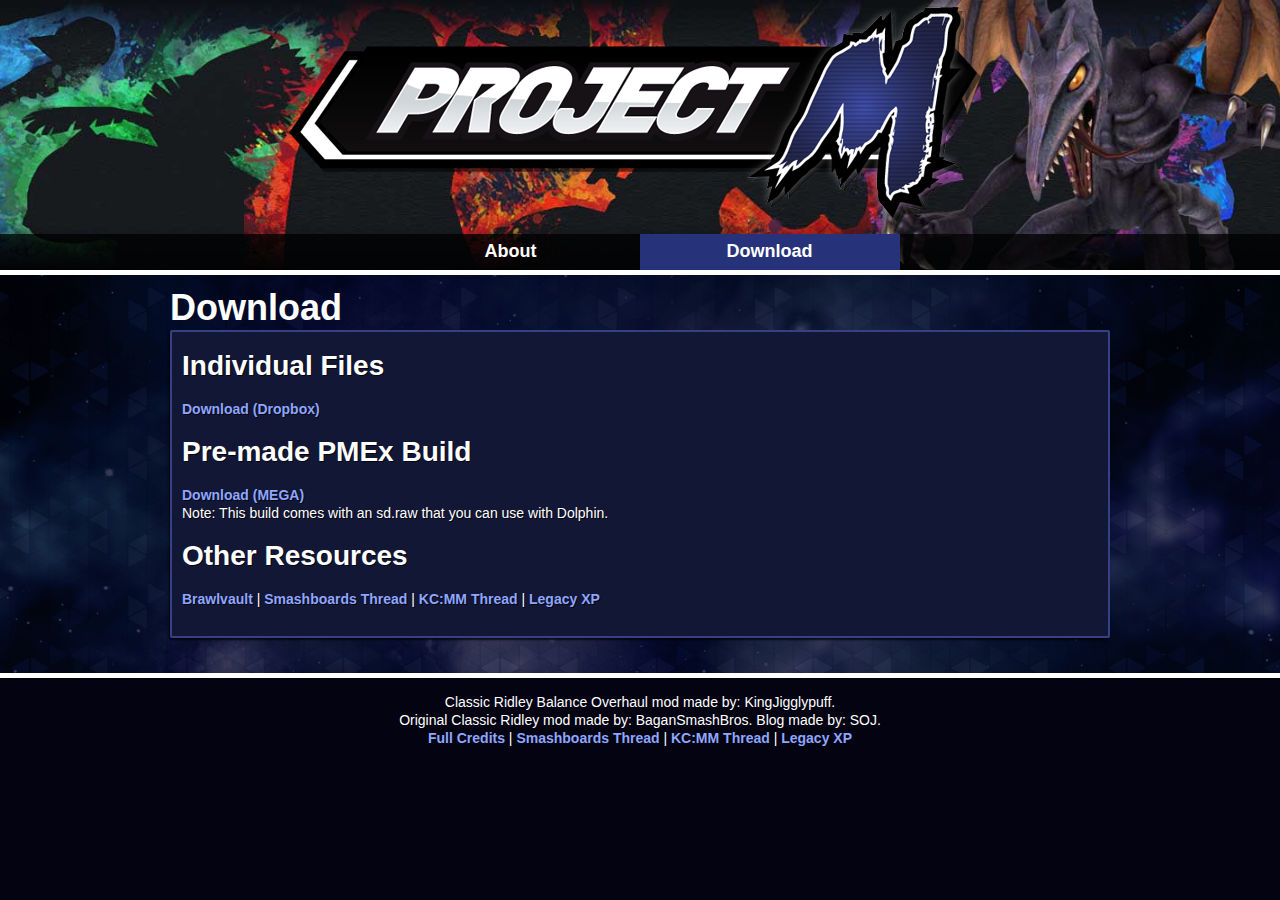
==== download.html @ 781ce334 "second to last update" ====
<!DOCTYPE html>
<html lang="en"><head><meta http-equiv="Content-Type" content="text/html; charset=UTF-8"><script type="text/javascript" async="" src="./Project M - Charizard_files/ga.js.download"></script><script type="text/javascript" async="" src="./Project%20M%20-%20Charizard_files/ga.js.download"></script><script type="text/javascript" async="" src="./Project%20M%20-%20Charizard_files/ga.js.download"></script>
<script type="text/javascript" src="./Project M - Charizard_files/ait-client-rewrite.js.download" charset="utf-8"></script>
<script type="text/javascript" src="./Project M - Charizard_files/wbhack.js.download" charset="utf-8"></script>
<link rel="stylesheet" type="text/css" href="./Project M - Charizard_files/banner-styles.css">
<link rel="stylesheet" type="text/css" href="./Project M - Charizard_files/iconochive.css">

  
  <title>Project M - Ridley</title>
  
  <meta name="description" content="Project M is a community-made mod of Brawl inspired by Super Smash Bros. Melee&#39;s gameplay designed to add rich, technical gameplay to a balanced cast of characters while additionally enhancing the speed of play.">
  <meta name="keywords" content="smash bros, melee, brawl, competitive, fighter">
  <meta name="robots" content="index, follow">

  <link rel="icon" type="image/png" href="https://web.archive.org/web/20151129030124im_/http://projectmgame.com:80/assets/images/fav-icon.png">
  <link href="./Project M - Charizard_files/styles.css" rel="stylesheet" type="text/css">
  <link rel="stylesheet" href="./Project M - Charizard_files/960.css">
  <script src="./Project M - Charizard_files/jquery.js.download"></script>
  <script src="./Project M - Charizard_files/jquery.cycle.lite.js.download"></script>
  <script src="./Project M - Charizard_files/chart.js.download"></script>
  <link href="./Project M - Charizard_files/css" rel="stylesheet" type="text/css">
  </head>

<body>
<style type="text/css">
body {
  margin-top:0 !important;
  padding-top:0 !important;
  /*min-width:800px !important;*/
}
a{ font-weight:700!important; }
</style>

	<header style="background-image:url('new.jpg'); background-size:cover;">
		<div class="logo"><a style="width: 940px;" href="index.html"><img src="./Project M - Charizard_files/logo2.png" alt="Project M"></a></div>
	</header><div class="menu_div">
	<nav class="menu container_12">
	  <ul>
				<li><a href="index.html">About</a></li>
				<li><a class="active" href="download.html">Download</a></li>
			  </ul>
	</nav>

</div>

<div class="versions">
</div>


<script type="text/javascript">
$( "#devVersNum" ).load( "/version.php", function() {
});
</script>
<div class="main" style="background-image:url('bg-galaxy3-6.png'); background-size:cover;">

	<div class="container_12">
	
		
		<article class="content char_page grid_12">
			<h1>Download</h1>
			<section>
				<h1 style="margin-top:10px;">Individual Files</h1>

                <p style="margin-top:20px;"><a href="https://www.dropbox.com/s/r686rlfarnbth3c/Classic%20Ridley%20Balance%20Overhaul.zip?dl=0">Download (Dropbox)</a></p>

                <h1 style="margin-top:20px;">Pre-made PMEx Build</h1>
                <p style="margin-top:20px;"><a href="https://mega.nz/#!MphljKxA!rZp2fJiOTEt7FikYeoR4bSGOKGmZV0IRCHl6qjhT4Eo">Download (MEGA)</a><br>
                Note: This build comes with an sd.raw that you can use with Dolphin.</p>

                <h1 style="margin-top:20px;">Other Resources</h1>
                <p style="margin-top:20px;"><a href="brawlvault.com">Brawlvault</a> | <a href="https://smashboards.com/threads/kingjigglypuffs-project-m-throne-room-11-22-2018-fighting-alloy-team-finally-released.393855/">Smashboards Thread</a> | <a href="http://forums.kc-mm.com/index.php?topic=21724.0">KC:MM Thread</a> | <a href="http://www.smashbroslegacy.com/legacy-xp.html">Legacy XP</a></p>
                <p><br></p>
			</section>
		</article>
						
		<script type="text/javascript">
			$(document).ready(function() {
				$("[id^=slideshow]").cycle({
					fx: 'fade' // choose your transition type, ex: fade, scrollUp, shuffle, etc...
				});
			});
		</script>
		
		<script type="text/javascript">		
	$(document).ready(function(){
		if(localStorage.scrollPos) {
			$("html").scrollTop(localStorage.scrollPos);
			$("body").scrollTop(localStorage.scrollPos);
		}
	
		$(window).unload(function(){
			if(typeof(Storage)!=="undefined") {
				localStorage.scrollPos = $(window).scrollTop();	
			}
		})
	})
</script>		
	</div>

</div>

  <script type="text/javascript">
	$(document).ready(function(){
		$('.collapse').hide();
	});

	$('.change_icon').click(function(e) {
	      $( this ).siblings('.collapse').toggle();
	});

        $('.change_title').click(function(e) {
	      $( this ).siblings('.collapse').toggle();
	});
	</script>
  
  <footer>
    <p>Classic Ridley Balance Overhaul mod made by: KingJigglypuff.</p>
    <p>Original Classic Ridley mod made by: BaganSmashBros. Blog made by: SOJ.</p>
    <p><a href="Credits.txt">Full Credits</a> | <a href="https://smashboards.com/threads/kingjigglypuffs-project-m-throne-room-11-22-2018-fighting-alloy-team-finally-released.393855/">Smashboards Thread</a> | <a href="http://forums.kc-mm.com/index.php?topic=21724.0">KC:MM Thread</a> | <a href="http://www.smashbroslegacy.com/legacy-xp.html">Legacy XP</a></p>
  </footer>
</body></html>
---- Project M - Charizard_files/banner-styles.css ----
@import 'record.css'; /* for SPN1 */

#wm-ipp {
  min-height:65px;
  left:0;
  top:0;
  padding:0;
  margin:0;
  border-radius:0;
  background-color:transparent;
  font-size:11px;
}
#wm-ipp * {
  font-family:Lucida Grande, Helvetica, Arial, sans-serif;
  font-size:12px;
  line-height:1.2;
  letter-spacing:0;
  width:auto;
  height:auto;
  max-width:none;
  max-height:none;
  min-width:0;
  min-height:0;
  outline:none;
  float:none;
  text-align:left;
  border:none;
  color: #000;
  text-indent: 0;
  position: initial;
  background: none;
}
#wm-ipp div {
  display: block;
}
#wm-ipp div, #wm-ipp tr, #wm-ipp td, #wm-ipp a, #wm-ipp form {
  padding:0;
  margin:0;
  border:none;
  border-radius:0;
  background-color:transparent;
  background-image:none;
  z-index:2147483640;
  height:auto;
}
#wm-ipp table {
  border:none;
  border-collapse:collapse;
  margin:0;
  padding:0;
  width:auto;
  font-size:inherit;
}
#wm-ipp form input {
  padding:1px !important;
  height:auto;
  display:inline;
  margin:0;
  color: #000;
  background: none #fff;
  border: 1px solid #666;
}
#wm-ipp form input[type=submit] {
  padding:0 8px !important;
  margin:1px 0 1px 5px !important;
  width:auto !important;
  border: 1px solid #000 !important;
  background: #fff !important;
  color: #000 !important;
}
#wm-ipp a {
  display: inline;
}    
#wm-ipp a:hover{
  text-decoration:underline;
}
#wm-ipp a.wm-btn:hover {
  text-decoration:none;
  color:#ff0 !important;
}
#wm-ipp a.wm-btn:hover span {
  color:#ff0 !important;
}
#wm-ipp #wm-ipp-inside {
  margin: 0 6px;
  border:5px solid #000;
  border-top:none;
  background-color:rgba(255,255,255,0.9);
  -moz-box-shadow:1px 1px 4px #333;
  -webkit-box-shadow:1px 1px 4px #333;
  box-shadow:1px 1px 4px #333;
  border-radius:0 0 8px 8px;
}
/* selectors are intentionally verbose to ensure priority */
#wm-ipp #wm-logo {
  padding:0 10px;
  vertical-align:middle;
  min-width:110px;
  width:15%;
}
#wm-ipp table tr::before, #wm-ipp table tr::after {
  margin: 0;
  height: auto;
}
#wm-ipp table.c {
  vertical-align:top;
  margin-left: 4px;
}
#wm-ipp table.c td {
  border:none !important;
}
#wm-ipp .c td.u {
  padding:3px 0 !important;
  text-align:center;
}
#wm-ipp .c td.n {
  padding:0 0 0 5px !important;
  vertical-align: bottom;
}
#wm-ipp .c td.n a {
  text-decoration:none;
  color:#33f;
  font-weight:bold;
}
#wm-ipp .c td.n td.b {
  padding:0 6px 0 0 !important;
  text-align:right !important;
  overflow:visible;
  white-space:nowrap;
  color:#99a;
  vertical-align:middle;
}
#wm-ipp .c td.n tr.y td.b {
  padding:0 6px 2px 0 !important;
}
#wm-ipp .c td.n td.c {
  background:#000;
  color:#ff0;
  font-weight:bold;
  padding:0 !important;
  text-align:center;
}
#wm-ipp.hi .c td.n td.c {
  color:#ec008c;
}
#wm-ipp .c td.n td.f {
  padding:0 0 0 6px !important;
  text-align:left !important;
  overflow:visible;
  white-space:nowrap;
  color:#99a;
  vertical-align:middle;
}
#wm-ipp .c td.n tr.m td {
  text-transform:uppercase;
  white-space:nowrap;
  padding:2px 0;
}
#wm-ipp .c td.s {
  padding:0 5px 0 0 !important;
  text-align:center;
  vertical-align:bottom;
}
#wm-ipp #wm-nav-captures {
  white-space: nowrap;
}
#wm-ipp .c td.s a.t {
  color:#33f;
  font-weight:bold;
  line-height: 1.8;
}
#wm-ipp .c td.s div.r {
  color: #666;
  font-size:9px;
  white-space:nowrap;
}
#wm-ipp .c td.k {
  vertical-align:bottom;
  padding-bottom:2px;
}
#wm-ipp .c td.s {
  padding:0 5px 2px 0 !important;
}
#wm-ipp td#displayMonthEl {
  padding: 2px 0 !important;
}
#wm-ipp td#displayYearEl {
  padding: 0 0 2px 0 !important;
}

div#wm-ipp-sparkline {
  position:relative;/* for positioning markers */
  white-space:nowrap;
  background-color:#fff;
  cursor:pointer;
  line-height:0.9;
}
#sparklineImgId, #wm-sparkline-canvas {
  position:relative;
  z-index:9012;
  max-width:none;
}
#wm-ipp-sparkline div.yt {
  position:absolute;
  z-index:9010 !important;
  background-color:#ff0 !important;
}
#wm-ipp-sparkline div.mt {
  position:absolute;
  z-index:9013 !important;
  background-color:#ec008c !important;
}  
#wm-ipp .r {
  position:relative;
}
#wm-ipp .r a {
  color:#33f;
  border:none;
  position:relative;
  background-color:transparent;
  background-repeat:no-repeat !important;
  background-position:100% 100% !important;
  text-decoration: none;
}
#wm-ipp #wm-capinfo .c-logo {
  display:block;
  float:left;
  margin-right:3px;
  width:90px;
  min-height:90px;
  max-height: 290px;
  border-radius:45px;
  overflow:hidden;
  background-position:50%;
  background-size:auto 90px;
  box-shadow: 0 0 2px 2px rgba(208,208,208,128) inset;
}
#wm-ipp #wm-capinfo .c-logo span {
  display:inline-block;
}
#wm-ipp #wm-capinfo .c-logo img {
  height:90px;
  position:relative;
  left:-50%;
}
#wm-ipp #wm-capinfo .wm-title {
  font-size:130%;
}
#wm-ipp #wm-capinfo a.wm-selector {
  display:inline-block;
  color: #aaa;
  text-decoration:none !important;
  padding: 2px 8px;
}
#wm-ipp #wm-capinfo a.wm-selector.selected {
  background-color:#666;
}
#wm-ipp #wm-capinfo a.wm-selector:hover {
  color: #fff;
}
#wm-ipp #wm-expand {
  right: 1px;
  bottom: -1px;
  color: #ffffff;
  background-color: #666 !important;
  padding:0 5px 0 3px !important;
  border-radius: 3px 3px 0 0 !important;
}
#wm-ipp #wm-expand span {
  color: #ffffff;
}
#wm-ipp #wm-expand #wm-expand-icon {
  display: inline-block;
  transition: transform 0.5s;
  transform-origin: 50% 45%;
}
#wm-ipp #wm-expand.wm-open #wm-expand-icon {
  transform: rotate(180deg);
}
#wm-ipp #wmtb {
  text-align:right;
}
#wm-ipp #wmtb #wmtbURL {
  width: calc(100% - 45px);
}
#wm-ipp #wm-graph-anchor {
  border-right:1px solid #ccc;
}
/* time coherence */
html.wb-highlight {
  box-shadow: inset 0 0 0 3px #a50e3a !important;
}    
.wb-highlight {
  outline: 3px solid #a50e3a !important;
}

@media (min-width:946px) {
#wm-ipp #wm-graph-anchor {
  display:block !important;
}
}
@media (max-width:945px) {
#wm-ipp #wm-graph-anchor {
  display:none !important;
}
#wm-ipp table.c {
  width: 85%;
  width: calc(100% - 131px);
}
}
@media (max-width:1096px) {
#wm-logo {
  display:none !important;
}
}

#wm-btns>#wm-save-snapshot-open {
  margin-right: 7px;
  top: -6px;
}

#wm-btns>#wm-sign-in {
  box-sizing: content-box;
  display: none;
  margin-right: 7px;
  top: -8px;

  /*
  round border around sign in button
  */
  border: 2px #000 solid;
  border-radius: 14px;
  padding-right: 2px;
  padding-bottom: 2px;
  width: 11px;
  height: 11px;
}

#wm-btns>#wm-sign-in>.iconochive-person {
  font-size: 12.5px;
}

#wm-save-snapshot-open > .iconochive-web {
  color:#000;
  font-size:160%;
}

#wm-btns>#wm-save-snapshot-in-progress {
  display: none;
  font-size:160%;
  opacity: 0.5;
  position: relative;
  margin-right: 7px;
  top: -5px;
}

#wm-btns>#wm-save-snapshot-success {
  display: none;
  color: green;
  position: relative;
  top: -7px;
}

#wm-btns>#wm-save-snapshot-fail {
  display: none;
  color: red;
  position: relative;
  top: -7px;
}
---- Project M - Charizard_files/iconochive.css ----
@font-face{font-family:'Iconochive-Regular';src:url('https://archive.org/includes/fonts/Iconochive-Regular.eot?-ccsheb');src:url('https://archive.org/includes/fonts/Iconochive-Regular.eot?#iefix-ccsheb') format('embedded-opentype'),url('https://archive.org/includes/fonts/Iconochive-Regular.woff?-ccsheb') format('woff'),url('https://archive.org/includes/fonts/Iconochive-Regular.ttf?-ccsheb') format('truetype'),url('https://archive.org/includes/fonts/Iconochive-Regular.svg?-ccsheb#Iconochive-Regular') format('svg');font-weight:normal;font-style:normal}
[class^="iconochive-"],[class*=" iconochive-"]{font-family:'Iconochive-Regular'!important;speak:none;font-style:normal;font-weight:normal;font-variant:normal;text-transform:none;line-height:1;-webkit-font-smoothing:antialiased;-moz-osx-font-smoothing:grayscale}
.iconochive-Uplevel:before{content:"\21b5"}
.iconochive-exit:before{content:"\1f6a3"}
.iconochive-beta:before{content:"\3b2"}
.iconochive-logo:before{content:"\1f3db"}
.iconochive-audio:before{content:"\1f568"}
.iconochive-movies:before{content:"\1f39e"}
.iconochive-software:before{content:"\1f4be"}
.iconochive-texts:before{content:"\1f56e"}
.iconochive-etree:before{content:"\1f3a4"}
.iconochive-image:before{content:"\1f5bc"}
.iconochive-web:before{content:"\1f5d4"}
.iconochive-collection:before{content:"\2211"}
.iconochive-folder:before{content:"\1f4c2"}
.iconochive-data:before{content:"\1f5c3"}
.iconochive-tv:before{content:"\1f4fa"}
.iconochive-article:before{content:"\1f5cf"}
.iconochive-question:before{content:"\2370"}
.iconochive-question-dark:before{content:"\3f"}
.iconochive-info:before{content:"\69"}
.iconochive-info-small:before{content:"\24d8"}
.iconochive-comment:before{content:"\1f5e9"}
.iconochive-comments:before{content:"\1f5ea"}
.iconochive-person:before{content:"\1f464"}
.iconochive-people:before{content:"\1f465"}
.iconochive-eye:before{content:"\1f441"}
.iconochive-rss:before{content:"\221e"}
.iconochive-time:before{content:"\1f551"}
.iconochive-quote:before{content:"\275d"}
.iconochive-disc:before{content:"\1f4bf"}
.iconochive-tv-commercial:before{content:"\1f4b0"}
.iconochive-search:before{content:"\1f50d"}
.iconochive-search-star:before{content:"\273d"}
.iconochive-tiles:before{content:"\229e"}
.iconochive-list:before{content:"\21f6"}
.iconochive-list-bulleted:before{content:"\2317"}
.iconochive-latest:before{content:"\2208"}
.iconochive-left:before{content:"\2c2"}
.iconochive-right:before{content:"\2c3"}
.iconochive-left-solid:before{content:"\25c2"}
.iconochive-right-solid:before{content:"\25b8"}
.iconochive-up-solid:before{content:"\25b4"}
.iconochive-down-solid:before{content:"\25be"}
.iconochive-dot:before{content:"\23e4"}
.iconochive-dots:before{content:"\25a6"}
.iconochive-columns:before{content:"\25af"}
.iconochive-sort:before{content:"\21d5"}
.iconochive-atoz:before{content:"\1f524"}
.iconochive-ztoa:before{content:"\1f525"}
.iconochive-upload:before{content:"\1f4e4"}
.iconochive-download:before{content:"\1f4e5"}
.iconochive-favorite:before{content:"\2605"}
.iconochive-heart:before{content:"\2665"}
.iconochive-play:before{content:"\25b6"}
.iconochive-play-framed:before{content:"\1f3ac"}
.iconochive-fullscreen:before{content:"\26f6"}
.iconochive-mute:before{content:"\1f507"}
.iconochive-unmute:before{content:"\1f50a"}
.iconochive-share:before{content:"\1f381"}
.iconochive-edit:before{content:"\270e"}
.iconochive-reedit:before{content:"\2710"}
.iconochive-gear:before{content:"\2699"}
.iconochive-remove-circle:before{content:"\274e"}
.iconochive-plus-circle:before{content:"\1f5d6"}
.iconochive-minus-circle:before{content:"\1f5d5"}
.iconochive-x:before{content:"\1f5d9"}
.iconochive-fork:before{content:"\22d4"}
.iconochive-trash:before{content:"\1f5d1"}
.iconochive-warning:before{content:"\26a0"}
.iconochive-flash:before{content:"\1f5f2"}
.iconochive-world:before{content:"\1f5fa"}
.iconochive-lock:before{content:"\1f512"}
.iconochive-unlock:before{content:"\1f513"}
.iconochive-twitter:before{content:"\1f426"}
.iconochive-facebook:before{content:"\66"}
.iconochive-googleplus:before{content:"\67"}
.iconochive-reddit:before{content:"\1f47d"}
.iconochive-tumblr:before{content:"\54"}
.iconochive-pinterest:before{content:"\1d4df"}
.iconochive-popcorn:before{content:"\1f4a5"}
.iconochive-email:before{content:"\1f4e7"}
.iconochive-embed:before{content:"\1f517"}
.iconochive-gamepad:before{content:"\1f579"}
.iconochive-Zoom_In:before{content:"\2b"}
.iconochive-Zoom_Out:before{content:"\2d"}
.iconochive-RSS:before{content:"\1f4e8"}
.iconochive-Light_Bulb:before{content:"\1f4a1"}
.iconochive-Add:before{content:"\2295"}
.iconochive-Tab_Activity:before{content:"\2318"}
.iconochive-Forward:before{content:"\23e9"}
.iconochive-Backward:before{content:"\23ea"}
.iconochive-No_Audio:before{content:"\1f508"}
.iconochive-Pause:before{content:"\23f8"}
.iconochive-No_Favorite:before{content:"\2606"}
.iconochive-Unike:before{content:"\2661"}
.iconochive-Song:before{content:"\266b"}
.iconochive-No_Flag:before{content:"\2690"}
.iconochive-Flag:before{content:"\2691"}
.iconochive-Done:before{content:"\2713"}
.iconochive-Check:before{content:"\2714"}
.iconochive-Refresh:before{content:"\27f3"}
.iconochive-Headphones:before{content:"\1f3a7"}
.iconochive-Chart:before{content:"\1f4c8"}
.iconochive-Bookmark:before{content:"\1f4d1"}
.iconochive-Documents:before{content:"\1f4da"}
.iconochive-Newspaper:before{content:"\1f4f0"}
.iconochive-Podcast:before{content:"\1f4f6"}
.iconochive-Radio:before{content:"\1f4fb"}
.iconochive-Cassette:before{content:"\1f4fc"}
.iconochive-Shuffle:before{content:"\1f500"}
.iconochive-Loop:before{content:"\1f501"}
.iconochive-Low_Audio:before{content:"\1f509"}
.iconochive-First:before{content:"\1f396"}
.iconochive-Invisible:before{content:"\1f576"}
.iconochive-Computer:before{content:"\1f5b3"}
---- Project M - Charizard_files/styles.css ----
n/* Style reset */
/* http://meyerweb.com/eric/tools/css/reset/ 
   v2.0 | 20110126
   License: none (public domain)
*/

html, body, div, span, applet, object, iframe,
h1, h2, h3, h4, h5, h6, p, blockquote, pre,
a, abbr, acronym, address, big, cite, code,
del, dfn, em, img, ins, kbd, q, s, samp,
small, strike, strong, sub, sup, tt, var,
b, u, i, center,
dl, dt, dd, ol, ul, li,
fieldset, form, label, legend,
table, caption, tbody, tfoot, thead, tr, th, td,
article, aside, canvas, details, embed, 
figure, figcaption, footer, header, hgroup, 
menu, nav, output, ruby, section, summary,
time, mark, audio, video {
	margin: 0;
	padding: 0;
	border: 0;
	font-size: 100%;
	font: inherit;
	vertical-align: baseline;
}
/* HTML5 display-role reset for older browsers */
article, aside, details, figcaption, figure, 
footer, header, hgroup, menu, nav, section {
	display: block;
}
body {
	line-height: 1;
}
ol, ul {
	list-style: none;
}
blockquote, q {
	quotes: none;
}
blockquote:before, blockquote:after,
q:before, q:after {
	content: '';
	content: none;
}
table {
	border-collapse: collapse;
	border-spacing: 0;
}

strong, b {
	font-weight: bold;
}

em {
	font-style: italic;
}

/* End of style reset */

html {
  text-rendering: optimizeLegibility;
  -webkit-font-smoothing: antialiased;
}
body {
  font-family: Helvetica, Arial, sans-serif;
  font-size: 14px;
  line-height: 18px;
  background: #030312;
  color: #fff;
  margin: 0px;
}

a {
  color: #8fa6ff;
  text-decoration: none;
}

a,
a:hover,
a:active,
a:visited {
  outline: 0px;
}

a:hover {
  color: #bfcbfa;
}

img {
  outline: 0;
  border: 0;
}

clear {
	display: block;
	height: 10px;
	clear: both;
}

hr {
	border-color: #364086;
}

/* Header Block */

.debug { position: absolute; }

header {
	height: 270px;
	width: 100%;
	border-bottom: 5px solid white;
	background: url('/web/20151120034058im_/http://projectmgame.com/assets/images/headers/new.jpg') top center no-repeat;
}

.logo {
	position: absolute;
	width: 100%;
	text-align: center;
}

.logo a {
	margin: 0px auto; 
	width: 750px; 
	height: 260px;
	display: block;
}

.logo img { height: 100%; }

/* End Header Styles */


/* Navigation Menu */

.menu_div {
	background: rgba(0, 0, 0, .75);
	position: absolute;
	top: 234px;
	width: 100%;
}

nav.menu {
	font-size: 18px;
	text-align: center;
}

nav.menu li {
	margin: 0px -3px;
	display: inline-block;
	width: 260px;
}

nav.menu li a {
	font-family: 'Source Sans Pro', sans-serif;
	padding-top: 8px;
	height: 28px;
	display: block;
	width: 100%;
	color: white;
	-moz-transition: all .15s;
    -webkit-transition: all .15s;
    -o-transition: all .15s;
    transition: all .15s;
}

nav.menu li a.active {
	background: #263279;
}

nav.menu li a:hover {
	background: #39468a;
}

.versions { 
	position: relative;
	margin-top: 12px;
	font-size: 10px;
	font-family: Helvetica, Arial, sans-serif;
	width: 960px;
	margin: 0px auto;
}
.publicVersion { position: absolute; left: 0px; text-align: left; top: -60px; }
.devVersion { position: absolute; right: 0px; text-align: right; top: -60px; }
#devVersNum { display: inline-block; }

/* End Navigation Styles */

/* Content area */

.main {
	padding: 15px 0px;
	background: #17142d url('/web/20151120034058im_/http://projectmgame.com/assets/images/bg-galaxy3-6.png') no-repeat top center;
	background-size: cover;
	background-attachment: fixed;
	border-bottom: 5px solid white;
}

.breadcrumbs li {
	display: inline-block; 
	list-style-type: none;
}

#sidebar {
	float: right;
}

#sidebar h1 {
	text-align: center;
	font-size: 30px;
}

.partners a {
	width: 280px;
	height: 48px;
	display: block;
	margin-bottom: 5px;
	background: url('/web/20151120034058im_/http://projectmgame.com/assets/images/Partners.png');
}

.partners a.tourneylocator { background-position: 0px 0px; }

.partners a:hover { background-position-x: -280px; }

.external a {
	width: 280px;
	height: 48px;
	display: block;
	margin-bottom: 5px;
	background: url('/web/20151120034058im_/http://projectmgame.com/assets/images/External Links.png');
}

.external a.facebook { background-position: 0px 0px; }
.external a.forums { background-position: -280px 0px; }
.external a.irc { background-position: -560px 0px; }
.external a.subreddit { background-position: -840px 0px; }
.external a.youtube { background-position: -1120px 0px; }

.external a:hover { background-position-y: -48px; }

.external a:last-child { margin-bottom: 0px; }

.content .numberlist {
	list-style-type: decimal;
	margin-left: 20px;
}

.content .bulletlist {
	list-style-type: disc;
	margin-left: 20px;
}

.content {
	margin-bottom: 10px;
}

.content h1 {
	font-family: 'Source Sans Pro', sans-serif;
	font-size: 36px;
	color: white;
	font-weight: bold;
	margin-bottom: 4px;
	line-height: 1em;
}

.content section h1 {
	margin: 12px 0px;
	font-size: 28px;
}

.content img { max-width: 590px; }
.content img.inline { display: inline-block; }
.content img.grid { width: 295px; }

.content section {
	background: #131736;
	border: 2px solid #364086;
	margin-bottom: 10px;
	padding: 10px;
	-webkit-box-shadow: -1px 2px 2px rgba(0, 0, 0, 0.75);
	-moz-box-shadow:    -1px 2px 2px rgba(0, 0, 0, 0.75);
	box-shadow:         -1px 2px 2px rgba(0, 0, 0, 0.75);
	text-shadow:         1px 1px 0px rgba(0, 0, 0, 0.75);
	-webkit-border-radius: 2px;
	-moz-border-radius: 2px;
	border-radius: 2px;
}

.download_box {
	padding: 6px 0px;
	border: 1px solid white;
	width: 594px;
}

.download_box div { font-size: 16px; display: inline-block; }
.download_box > div { width: 576px; padding: 2px 10px; }
.download_box > div > div { float: right; }

.char_page section h1 {
	margin: 0px 0px 12px;
}

.char_list {	text-align: center; }
.char_list > section > img { margin: 0px 2px; }

.char_list a {
	margin: 0px 2px;
	display: inline-block;
	position: relative;
	width: 80px;
	height: 56px;
	border: 1px solid transparent;
	-moz-transition: border .15s;
    -webkit-transition: border .15s;
    -o-transition: border .15s;
    transition: border .15s;
}

.char_list a:hover { border: 1px solid white; }

.char_list a, .char_list img { 
	width: 80px;
	-webkit-border-radius: 4px;
	-moz-border-radius: 4px;
	border-radius: 4px;
}

#sidebar.char_list a, #sidebar.char_list img { width: 58px; height: 40px; }

.char_img, .char_slides {
	width: 320px;
	height: 240px;
	float: right;
	border: 3px solid #364086;
	margin-left: 10px;
	position: relative;
	-webkit-border-radius: 10px;
	-moz-border-radius: 10px;
	border-radius: 10px;
}

.char_slides img {
	position: absolute; 
	top: 0px; 
	width: 320px;
	-webkit-border-radius: 10px;
	-moz-border-radius: 10px;
	border-radius: 10px;
}

.main .stage_list { display: none; }

#stages.stage_list { display: block; }

.stage_page h1 { text-align: center; }
.stage_page section h1 { margin: 0px 0px 12px; }
.stage_page section { min-height: 186px; }

.stage_list { text-align: center; }
.stage_list > section > img { margin: 0px 2px; }
.stage_list section { vertical-align: top; }

.stage_list a {
	margin: 2px;
	display: inline-block;
	position: relative;
	width: 90px;
	height: 60px;
	overflow: hidden;
	border: 1px solid transparent;
	-moz-transition: border .15s;
    -webkit-transition: border .15s;
    -o-transition: border .15s;
    transition: border .15s;
}

.stage_list img { width: 90px; margin-top: -15px; }

.stage_list a:hover { border: 1px solid white; }

.stage_list a, .stage_list img { 
	-webkit-border-radius: 4px;
	-moz-border-radius: 4px;
	border-radius: 4px;
	vertical-align: top;
}

.stage_img {
	width: 176px;
	height: 176px;
	float: right;
	border: 3px solid #364086;
	margin-left: 10px;
	position: relative;
	-webkit-border-radius: 10px;
	-moz-border-radius: 10px;
	border-radius: 10px;
}

.social_links {
	position: absolute;
	right: 0px;
	top: -6px;
	text-align: center;
}

.social {
	padding: 2px 4px 0px;
	margin: 2px;
	display: inline-block;
	width: 70px;
	height: 20px;
	font-weight: bold;
	font-size: 14px;
	text-align: center;
	color: white;
	-webkit-border-radius: 4px;
	-moz-border-radius: 4px;
	border-radius: 4px;
	opacity: .6;
	-moz-transition: all .15s;
    -webkit-transition: all .15s;
    -o-transition: all .15s;
    transition: all .15s;
}

.content section .info_block { 
	font-size: 12px;
	position: relative;
}

.social:hover { color: white; opacity: 1; }

.social.facebook { background: #425f9c; }
.social.facebook:hover { background: #6987c6; }

.social.twitter { background: #01b7ee; }
.social.twitter:hover { background: #60d3f6; }
.social.twitter i { margin-right: 5px; }

.social.reddit { background: #8fb5db; }
.social.reddit:hover { background: #acc9e6; }
.social.reddit i { margin-right: 5px; }

.changelog {
	min-height: 29px;
	width: 577px;
	padding: 5px 8px 2px;
	margin: 4px 0px;
	border: 1px solid #2e3964;
	position: relative;
}

.change_icon {
	display: inline-block;
    margin-top: 0px;
    padding: 2px 8px;
    position: relative;
    z-index: 2;
	cursor: pointer;
}

.change_title {
	position: absolute;
    display: block;
    height: 46px;
    left: 0px;
    top: 0px;
    line-height: 42px;
    width: 100%;
    box-sizing: border-box;
    padding-left: 58px;
	cursor: pointer;
}

.change_highlight {
	background-color: #00457A;
    padding: 0px 5px 1px;
    -webkit-border-radius: 5px;
	-moz-border-radius: 5px;
	border-radius: 5px;
	display: inline-block;
}

.changelog:hover .change_icon, .changelog:hover .change_title {
	background: #192246;
}

.changelog:hover .collapse:after {
	content: "X";
	display: block;
	position: absolute;
	top: 10px;
	right: 10px;
	width: 10px;
	height: 10px;
	-webkit-border-radius: 4px;
	-moz-border-radius: 4px;
	border-radius: 4px;
	background: #2e3964;
	color: #ccddee;
	padding: 6px;
	line-height: 10px;
	cursor: pointer;
}

.content .changelog h1 {
	margin: 0px;
	font-size: 16px;
	padding: 5px;
	display: block;
	background: #5d6ca6;
	border-bottom: 1px solid #2e3964;
}

.changelog .collapse {
	padding: 2px 5px;
}

/* End content styles */

/* Character Page styles */

.simple {
	display: block;
}

.fulltext {
	display: none;
}

.viewSwitch {
	position: absolute;
	top: 16px;
	right: 10px;
	font-weight: bold;
	padding: 2px 15px;
	background: #131736;
	border: 2px solid #364086;
	-webkit-border-top-left-radius: 4px;
	-webkit-border-top-right-radius: 4px;
	-moz-border-radius-topleft: 4px;
	-moz-border-radius-topright: 4px;
	border-top-left-radius: 4px;
	border-top-right-radius: 4px;
}

.charSide {
	float: right;
}

.charPreview {
	width: 300px;
	text-align: center;
	position: relative;
}

.charPreview:hover .charTooltip {
	top: 210px;
	opacity: 1;
}

.charTooltip {
	background: rgba(0,0,0,.5);
	-webkit-border-radius: 4px;
	-moz-border-radius: 4px;
	padding: 4px 8px;
	border-radius: 4px;
	width: 250px;
	margin: 0px auto;
	font-size: 12px;
	position: absolute;
	left: 25px;
	top: 200px;
	opacity: 0;
	transition: all .25s;
}

.moveset {
	float: left;
	margin-bottom: 10px;
	width: 610px;
}

.charBox {
	width: 300px;
	float: left;
	margin-top: 10px;
	position: relative;
	text-align: center;
}

.moveset .charBox:first-child {
	margin-right: 10px;
}

.src64, .srcMelee, .srcBrawl, .srcPM {
	margin: 2px 7px;
	font-weight: bold;
}

.src64 { color: #ffff00; }
.srcMelee { color: #3494e5; }
.srcBrawl { color: #e41a18; }
.srcPM { color: #5a55c6; }

#statChart {
	margin-top: -50px;
}

.charBox .charSlides, .charBox .charIMG {
	width: 300px;
	height: 225px;
}

.charSlides img, .charIMG img {
	position: absolute;
	left: 0px;
	top: 0px; 
	width: 300px;
	-webkit-border-radius: 4px;
	-moz-border-radius: 4px;
	border-radius: 4px;
}

.charBox .moveTitle {
	font-weight: bold;
	font-size: 26px;
	text-align: center;
	padding: 15px 0px 7px;
	background: -moz-linear-gradient(top, rgba(0,0,0,0) 0%, rgba(0,0,0,0.65) 100%);
	background: -webkit-gradient(linear, left top, left bottom, color-stop(0%,rgba(0,0,0,0)), color-stop(100%,rgba(0,0,0,0.65)));
	background: -webkit-linear-gradient(top, rgba(0,0,0,0) 0%,rgba(0,0,0,0.65) 100%);
	background: -o-linear-gradient(top, rgba(0,0,0,0) 0%,rgba(0,0,0,0.65) 100%);
	background: -ms-linear-gradient(top, rgba(0,0,0,0) 0%,rgba(0,0,0,0.65) 100%);
	background: linear-gradient(to bottom, rgba(0,0,0,0) 0%,rgba(0,0,0,0.65) 100%);
	filter: progid:DXImageTransform.Microsoft.gradient( startColorstr='#00000000', endColorstr='#a6000000',GradientType=0 );
	position: absolute;
	width: 100%;
	top: 185px;
	z-index: 5;
	-webkit-border-bottom-right-radius: 4px;
	-webkit-border-bottom-left-radius: 4px;
	-moz-border-radius-bottomright: 4px;
	-moz-border-radius-bottomleft: 4px;
	border-bottom-right-radius: 4px;
	border-bottom-left-radius: 4px;
	margin-bottom: 4px;
}

/* End character page styles */

/* Splash page */

.main.splash {
	margin-top: 100px;
	border-top: 5px solid white;
	text-align: center;
}

/* End splash */

/* Stream page styles */

.streampage h1, .streampage section { text-align: center; }
.streamblock a { color: white; }

.streamblock {
	display: inline-block;
	width: 295px;
	margin: 5px;
	position: relative;
	cursor: pointer;
}

.streamblock:hover .streamtitle { opacity: 1; top: 4px; }
.streamblock:hover .streamthumb { opacity: .75; }
.streamblock:hover .streamname { background: none; height: 48px; padding-top: 24px; top: 57px; }

.streamblock img {
	width: 100%;
}

.streamtitle {
	position: absolute;
	width: 100%;
	text-align: center;
	top: 1px;
	padding: 0px 5px;
	box-sizing: border-box;
	word-break: break-all;
	opacity: 0;
	transition: all .2s;
	-webkit-transition: all .2s;
	-moz-transition: all .2s;
	z-index: 1;
}

.streamviewers {
	position: absolute;
	bottom: 5px;
	right: 5px;
	text-shadow: 0px 1px 2px black;
	font-weight: bold;
	font-size: 16px;
	z-index: 1;
}

.streamname {
	position: absolute;
	width: 295px;
	text-align: center;
	font-size: 24px;
	top: 75px;
	text-shadow: 0px 1px 2px black;
	background: rgba(0,0,0,.75);
	height: 24px;
	padding-top: 6px;
	transition: all .2s;
	-webkit-transition: all .2s;
	-moz-transition: all .2s;
	z-index: 1;
}

.streamthumb {
	position: absolute;
	width: 100%;
	height: 100%;
	background: black;
	opacity: 0;
	transition: opacity .2s;
	-webkit-transition: opacity .2s;
	-moz-transition: opacity .2s;
	z-index: 0;
}

/* End stream page */

/* Announcement page styles */

.announce .menu_div {
	z-index: 1;
	top: 10px;
	overflow: hidden;
}

.announce .wrapper {
	padding-top: 125px;
	height: 375px;
}

.announce .main {
	z-index: 0;
	height: 500px;
	padding: 0px;
}

.announce article {
	margin-top: 150px;
	position: relative;
}

.silhouette {
	bottom: 20px;
	left: 0px;
	position: absolute;
}

/* End announcement styles */

/* Footer styles */

footer {
	padding-top: 15px;
	height: 50px;
	text-align: center;
}

/* End Footer */

/* Icomoon fonts */

@font-face {
	font-family: 'icomoon';
	src:url('/web/20151120034058im_/http://projectmgame.com/assets/styles/fonts/icomoon.eot');
	src:url('/web/20151120034058im_/http://projectmgame.com/assets/styles/fonts/icomoon.eot#iefix') format('embedded-opentype'),
		url('/web/20151120034058im_/http://projectmgame.com/assets/styles/fonts/icomoon.woff') format('woff'),
		url('/web/20151120034058im_/http://projectmgame.com/assets/styles/fonts/icomoon.ttf') format('truetype'),
		url('/web/20151120034058im_/http://projectmgame.com/assets/styles/fonts/icomoon.svg#icomoon') format('svg');
	font-weight: normal;
	font-style: normal;
}

/* Use the following CSS code if you want to use data attributes for inserting your icons */
[data-icon]:before {
	font-family: 'icomoon';
	content: attr(data-icon);
	speak: none;
	font-weight: normal;
	font-variant: normal;
	text-transform: none;
	line-height: 1;
	-webkit-font-smoothing: antialiased;
}

/* Use the following CSS code if you want to have a class per icon */
/*
Instead of a list of all class selectors,
you can use the generic selector below, but it's slower:
[class*="icon-"] {
*/
.icon-facebook, .icon-twitter, .icon-reddit {
	font-family: 'icomoon';
	speak: none;
	font-style: normal;
	font-weight: normal;
	font-variant: normal;
	text-transform: none;
	line-height: 1;
	-webkit-font-smoothing: antialiased;
}
.icon-facebook:before {
	content: "\e000";
}
.icon-twitter:before {
	content: "\e001";
}
.icon-reddit:before {
	content: "\e002";
}

/* End Icomoon */
/*
     FILE ARCHIVED ON 03:40:58 Nov 20, 2015 AND RETRIEVED FROM THE
     INTERNET ARCHIVE ON 00:27:47 Jan 03, 2019.
     JAVASCRIPT APPENDED BY WAYBACK MACHINE, COPYRIGHT INTERNET ARCHIVE.

     ALL OTHER CONTENT MAY ALSO BE PROTECTED BY COPYRIGHT (17 U.S.C.
     SECTION 108(a)(3)).
*/
/*
playback timings (ms):
  LoadShardBlock: 35.82 (3)
  esindex: 0.006
  captures_list: 72.053
  CDXLines.iter: 10.621 (3)
  PetaboxLoader3.datanode: 58.004 (5)
  exclusion.robots: 0.179
  exclusion.robots.policy: 0.167
  RedisCDXSource: 21.991
  PetaboxLoader3.resolve: 68.274 (2)
  load_resource: 140.6
*/
---- Project M - Charizard_files/960.css ----
/*
  960 Grid System ~ Core CSS.
  Learn more ~ http://960.gs/

  Licensed under GPL and MIT.
*/

/*
  Forces backgrounds to span full width,
  even if there is horizontal scrolling.
  Increase this if your layout is wider.

  Note: IE6 works fine without this fix.
*/

body {
  min-width: 960px;
}

/* `Container
----------------------------------------------------------------------------------------------------*/

.container_12,
.container_16 {
  position: relative;
  margin-left: auto;
  margin-right: auto;
  width: 960px;
}

/* `Grid >> Global
----------------------------------------------------------------------------------------------------*/

.grid_1,
.grid_2,
.grid_3,
.grid_4,
.grid_5,
.grid_6,
.grid_7,
.grid_8,
.grid_9,
.grid_10,
.grid_11,
.grid_12,
.grid_13,
.grid_14,
.grid_15,
.grid_16 {
  display: inline;
  float: left;
  margin-left: 10px;
  margin-right: 10px;
}

.push_1, .pull_1,
.push_2, .pull_2,
.push_3, .pull_3,
.push_4, .pull_4,
.push_5, .pull_5,
.push_6, .pull_6,
.push_7, .pull_7,
.push_8, .pull_8,
.push_9, .pull_9,
.push_10, .pull_10,
.push_11, .pull_11,
.push_12, .pull_12,
.push_13, .pull_13,
.push_14, .pull_14,
.push_15, .pull_15 {
  position: relative;
}

.container_12 .grid_3,
.container_16 .grid_4 {
  width: 220px;
}

.container_12 .grid_6,
.container_16 .grid_8 {
  width: 460px;
}

.container_12 .grid_9,
.container_16 .grid_12 {
  width: 700px;
}

.container_12 .grid_12,
.container_16 .grid_16 {
  width: 940px;
}

/* `Grid >> Children (Alpha ~ First, Omega ~ Last)
----------------------------------------------------------------------------------------------------*/

.alpha {
  margin-left: 0;
}

.omega {
  margin-right: 0;
}

/* `Grid >> 12 Columns
----------------------------------------------------------------------------------------------------*/

.container_12 .grid_1 {
  width: 60px;
}

.container_12 .grid_2 {
  width: 140px;
}

.container_12 .grid_4 {
  width: 300px;
}

.container_12 .grid_5 {
  width: 380px;
}

.container_12 .grid_7 {
  width: 540px;
}

.container_12 .grid_8 {
  width: 620px;
}

.container_12 .grid_10 {
  width: 780px;
}

.container_12 .grid_11 {
  width: 860px;
}

/* `Grid >> 16 Columns
----------------------------------------------------------------------------------------------------*/

.container_16 .grid_1 {
  width: 40px;
}

.container_16 .grid_2 {
  width: 100px;
}

.container_16 .grid_3 {
  width: 160px;
}

.container_16 .grid_5 {
  width: 280px;
}

.container_16 .grid_6 {
  width: 340px;
}

.container_16 .grid_7 {
  width: 400px;
}

.container_16 .grid_9 {
  width: 520px;
}

.container_16 .grid_10 {
  width: 580px;
}

.container_16 .grid_11 {
  width: 640px;
}

.container_16 .grid_13 {
  width: 760px;
}

.container_16 .grid_14 {
  width: 820px;
}

.container_16 .grid_15 {
  width: 880px;
}

/* `Prefix Extra Space >> Global
----------------------------------------------------------------------------------------------------*/

.container_12 .prefix_3,
.container_16 .prefix_4 {
  padding-left: 240px;
}

.container_12 .prefix_6,
.container_16 .prefix_8 {
  padding-left: 480px;
}

.container_12 .prefix_9,
.container_16 .prefix_12 {
  padding-left: 720px;
}

/* `Prefix Extra Space >> 12 Columns
----------------------------------------------------------------------------------------------------*/

.container_12 .prefix_1 {
  padding-left: 80px;
}

.container_12 .prefix_2 {
  padding-left: 160px;
}

.container_12 .prefix_4 {
  padding-left: 320px;
}

.container_12 .prefix_5 {
  padding-left: 400px;
}

.container_12 .prefix_7 {
  padding-left: 560px;
}

.container_12 .prefix_8 {
  padding-left: 640px;
}

.container_12 .prefix_10 {
  padding-left: 800px;
}

.container_12 .prefix_11 {
  padding-left: 880px;
}

/* `Prefix Extra Space >> 16 Columns
----------------------------------------------------------------------------------------------------*/

.container_16 .prefix_1 {
  padding-left: 60px;
}

.container_16 .prefix_2 {
  padding-left: 120px;
}

.container_16 .prefix_3 {
  padding-left: 180px;
}

.container_16 .prefix_5 {
  padding-left: 300px;
}

.container_16 .prefix_6 {
  padding-left: 360px;
}

.container_16 .prefix_7 {
  padding-left: 420px;
}

.container_16 .prefix_9 {
  padding-left: 540px;
}

.container_16 .prefix_10 {
  padding-left: 600px;
}

.container_16 .prefix_11 {
  padding-left: 660px;
}

.container_16 .prefix_13 {
  padding-left: 780px;
}

.container_16 .prefix_14 {
  padding-left: 840px;
}

.container_16 .prefix_15 {
  padding-left: 900px;
}

/* `Suffix Extra Space >> Global
----------------------------------------------------------------------------------------------------*/

.container_12 .suffix_3,
.container_16 .suffix_4 {
  padding-right: 240px;
}

.container_12 .suffix_6,
.container_16 .suffix_8 {
  padding-right: 480px;
}

.container_12 .suffix_9,
.container_16 .suffix_12 {
  padding-right: 720px;
}

/* `Suffix Extra Space >> 12 Columns
----------------------------------------------------------------------------------------------------*/

.container_12 .suffix_1 {
  padding-right: 80px;
}

.container_12 .suffix_2 {
  padding-right: 160px;
}

.container_12 .suffix_4 {
  padding-right: 320px;
}

.container_12 .suffix_5 {
  padding-right: 400px;
}

.container_12 .suffix_7 {
  padding-right: 560px;
}

.container_12 .suffix_8 {
  padding-right: 640px;
}

.container_12 .suffix_10 {
  padding-right: 800px;
}

.container_12 .suffix_11 {
  padding-right: 880px;
}

/* `Suffix Extra Space >> 16 Columns
----------------------------------------------------------------------------------------------------*/

.container_16 .suffix_1 {
  padding-right: 60px;
}

.container_16 .suffix_2 {
  padding-right: 120px;
}

.container_16 .suffix_3 {
  padding-right: 180px;
}

.container_16 .suffix_5 {
  padding-right: 300px;
}

.container_16 .suffix_6 {
  padding-right: 360px;
}

.container_16 .suffix_7 {
  padding-right: 420px;
}

.container_16 .suffix_9 {
  padding-right: 540px;
}

.container_16 .suffix_10 {
  padding-right: 600px;
}

.container_16 .suffix_11 {
  padding-right: 660px;
}

.container_16 .suffix_13 {
  padding-right: 780px;
}

.container_16 .suffix_14 {
  padding-right: 840px;
}

.container_16 .suffix_15 {
  padding-right: 900px;
}

/* `Push Space >> Global
----------------------------------------------------------------------------------------------------*/

.container_12 .push_3,
.container_16 .push_4 {
  left: 240px;
}

.container_12 .push_6,
.container_16 .push_8 {
  left: 480px;
}

.container_12 .push_9,
.container_16 .push_12 {
  left: 720px;
}

/* `Push Space >> 12 Columns
----------------------------------------------------------------------------------------------------*/

.container_12 .push_1 {
  left: 80px;
}

.container_12 .push_2 {
  left: 160px;
}

.container_12 .push_4 {
  left: 320px;
}

.container_12 .push_5 {
  left: 400px;
}

.container_12 .push_7 {
  left: 560px;
}

.container_12 .push_8 {
  left: 640px;
}

.container_12 .push_10 {
  left: 800px;
}

.container_12 .push_11 {
  left: 880px;
}

/* `Push Space >> 16 Columns
----------------------------------------------------------------------------------------------------*/

.container_16 .push_1 {
  left: 60px;
}

.container_16 .push_2 {
  left: 120px;
}

.container_16 .push_3 {
  left: 180px;
}

.container_16 .push_5 {
  left: 300px;
}

.container_16 .push_6 {
  left: 360px;
}

.container_16 .push_7 {
  left: 420px;
}

.container_16 .push_9 {
  left: 540px;
}

.container_16 .push_10 {
  left: 600px;
}

.container_16 .push_11 {
  left: 660px;
}

.container_16 .push_13 {
  left: 780px;
}

.container_16 .push_14 {
  left: 840px;
}

.container_16 .push_15 {
  left: 900px;
}

/* `Pull Space >> Global
----------------------------------------------------------------------------------------------------*/

.container_12 .pull_3,
.container_16 .pull_4 {
  left: -240px;
}

.container_12 .pull_6,
.container_16 .pull_8 {
  left: -480px;
}

.container_12 .pull_9,
.container_16 .pull_12 {
  left: -720px;
}

/* `Pull Space >> 12 Columns
----------------------------------------------------------------------------------------------------*/

.container_12 .pull_1 {
  left: -80px;
}

.container_12 .pull_2 {
  left: -160px;
}

.container_12 .pull_4 {
  left: -320px;
}

.container_12 .pull_5 {
  left: -400px;
}

.container_12 .pull_7 {
  left: -560px;
}

.container_12 .pull_8 {
  left: -640px;
}

.container_12 .pull_10 {
  left: -800px;
}

.container_12 .pull_11 {
  left: -880px;
}

/* `Pull Space >> 16 Columns
----------------------------------------------------------------------------------------------------*/

.container_16 .pull_1 {
  left: -60px;
}

.container_16 .pull_2 {
  left: -120px;
}

.container_16 .pull_3 {
  left: -180px;
}

.container_16 .pull_5 {
  left: -300px;
}

.container_16 .pull_6 {
  left: -360px;
}

.container_16 .pull_7 {
  left: -420px;
}

.container_16 .pull_9 {
  left: -540px;
}

.container_16 .pull_10 {
  left: -600px;
}

.container_16 .pull_11 {
  left: -660px;
}

.container_16 .pull_13 {
  left: -780px;
}

.container_16 .pull_14 {
  left: -840px;
}

.container_16 .pull_15 {
  left: -900px;
}

/* `Clear Floated Elements
----------------------------------------------------------------------------------------------------*/

/* http://sonspring.com/journal/clearing-floats */

.clear {
  clear: both;
  display: block;
  overflow: hidden;
  visibility: hidden;
  width: 0;
  height: 0;
}

/* http://www.yuiblog.com/blog/2010/09/27/clearfix-reloaded-overflowhidden-demystified */

.clearfix:before,
.clearfix:after,
.container_12:before,
.container_12:after,
.container_16:before,
.container_16:after {
  content: '.';
  display: block;
  overflow: hidden;
  visibility: hidden;
  font-size: 0;
  line-height: 0;
  width: 0;
  height: 0;
}

.clearfix:after,
.container_12:after,
.container_16:after {
  clear: both;
}

/*
  The following zoom:1 rule is specifically for IE6 + IE7.
  Move to separate stylesheet if invalid CSS is a problem.
*/

.clearfix,
.container_12,
.container_16 {
  zoom: 1;
}
/*
     FILE ARCHIVED ON 03:41:02 Nov 20, 2015 AND RETRIEVED FROM THE
     INTERNET ARCHIVE ON 00:27:48 Jan 03, 2019.
     JAVASCRIPT APPENDED BY WAYBACK MACHINE, COPYRIGHT INTERNET ARCHIVE.

     ALL OTHER CONTENT MAY ALSO BE PROTECTED BY COPYRIGHT (17 U.S.C.
     SECTION 108(a)(3)).
*/
/*
playback timings (ms):
  LoadShardBlock: 90.424 (3)
  esindex: 0.005
  captures_list: 104.342
  CDXLines.iter: 9.391 (3)
  PetaboxLoader3.datanode: 82.994 (5)
  exclusion.robots: 0.103
  exclusion.robots.policy: 0.096
  RedisCDXSource: 1.427
  PetaboxLoader3.resolve: 306.766 (2)
  load_resource: 374.713
*/
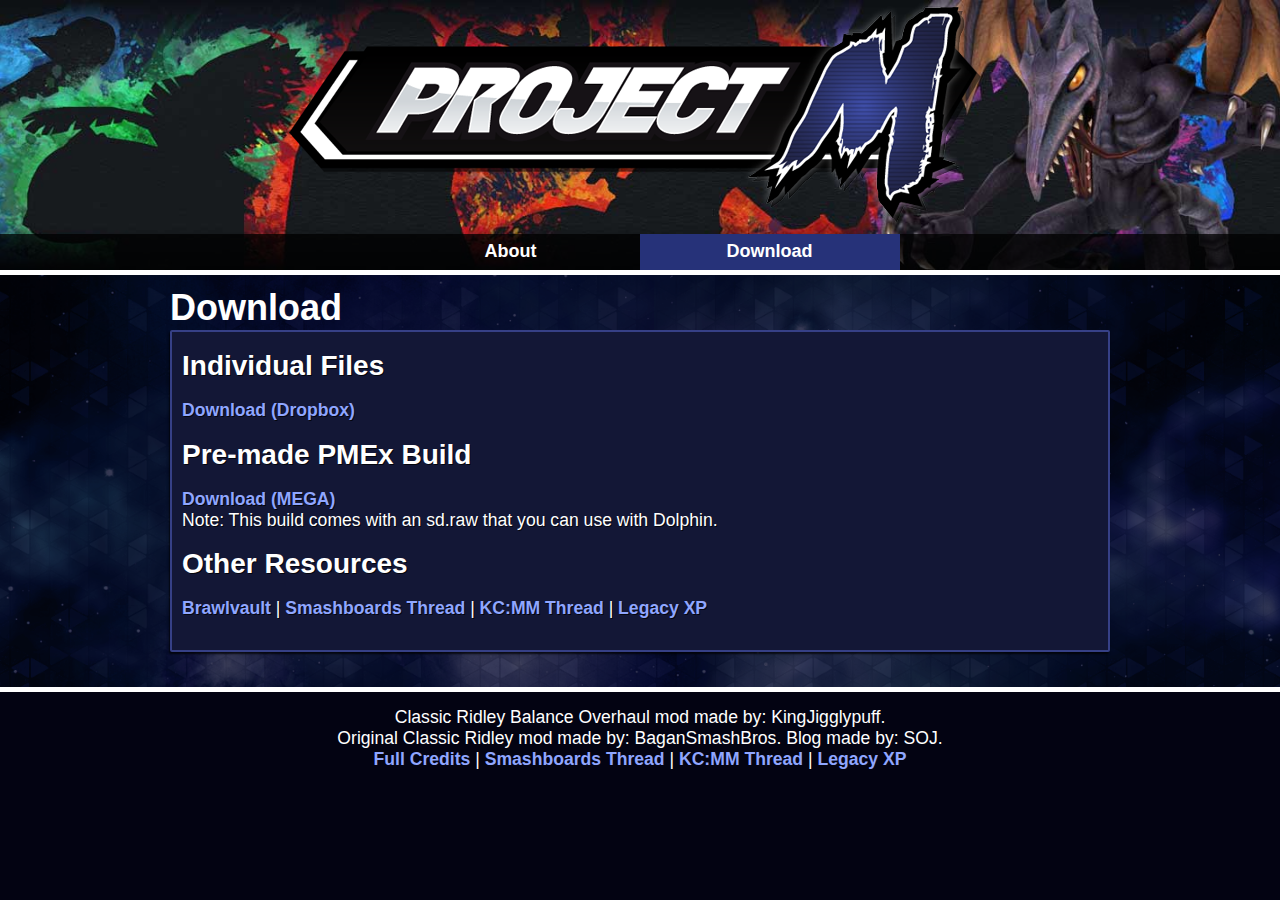
==== commit 64138fbb: "heh you thought i was done" ====
--- a/download.html
+++ b/download.html
@@ -29,6 +29,7 @@
   /*min-width:800px !important;*/
 }
 a{ font-weight:700!important; }
+p{ font-size:1.1rem; line-height:1.3rem; }
 </style>
 
 	<header style="background-image:url('new.jpg'); background-size:cover;">
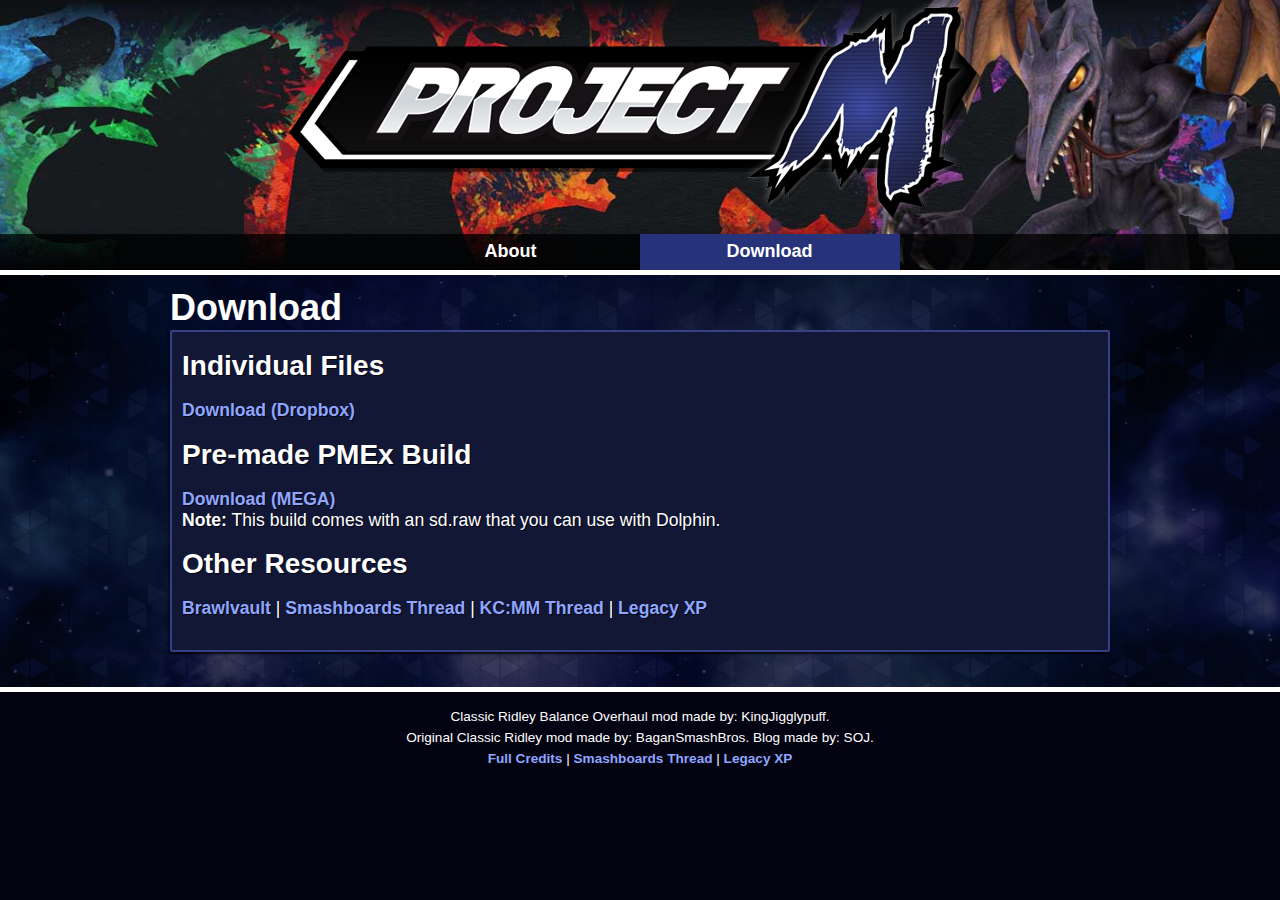
==== commit b25267d6: "alright we're live" ====
--- a/download.html
+++ b/download.html
@@ -30,6 +30,7 @@
 }
 a{ font-weight:700!important; }
 p{ font-size:1.1rem; line-height:1.3rem; }
+footer p{ font-size:0.85rem!important; }
 </style>
 
 	<header style="background-image:url('new.jpg'); background-size:cover;">
@@ -65,11 +66,11 @@
                 <p style="margin-top:20px;"><a href="https://www.dropbox.com/s/r686rlfarnbth3c/Classic%20Ridley%20Balance%20Overhaul.zip?dl=0">Download (Dropbox)</a></p>
 
                 <h1 style="margin-top:20px;">Pre-made PMEx Build</h1>
-                <p style="margin-top:20px;"><a href="https://mega.nz/#!MphljKxA!rZp2fJiOTEt7FikYeoR4bSGOKGmZV0IRCHl6qjhT4Eo">Download (MEGA)</a><br>
-                Note: This build comes with an sd.raw that you can use with Dolphin.</p>
+                <p style="margin-top:20px;"><a href="https://mega.nz/#!xgQByYZZ!OsCar---dwPnXmBL4ULZUusfvpGOFPMZXJy6g2MWxYE">Download (MEGA)</a><br>
+                <strong>Note:</strong> This build comes with an sd.raw that you can use with Dolphin.</p>
 
                 <h1 style="margin-top:20px;">Other Resources</h1>
-                <p style="margin-top:20px;"><a href="brawlvault.com">Brawlvault</a> | <a href="https://smashboards.com/threads/kingjigglypuffs-project-m-throne-room-11-22-2018-fighting-alloy-team-finally-released.393855/">Smashboards Thread</a> | <a href="http://forums.kc-mm.com/index.php?topic=21724.0">KC:MM Thread</a> | <a href="http://www.smashbroslegacy.com/legacy-xp.html">Legacy XP</a></p>
+                <p style="margin-top:20px;"><a href="http://forums.kc-mm.com/Gallery/BrawlView.php?Number=217200">Brawlvault</a> | <a href="https://smashboards.com/threads/kingjigglypuffs-project-m-throne-room-11-22-2018-fighting-alloy-team-finally-released.393855/">Smashboards Thread</a> | <a href="http://forums.kc-mm.com/index.php?topic=21724.0">KC:MM Thread</a> | <a href="http://www.smashbroslegacy.com/legacy-xp.html">Legacy XP</a></p>
                 <p><br></p>
 			</section>
 		</article>
@@ -117,6 +118,6 @@
   <footer>
     <p>Classic Ridley Balance Overhaul mod made by: KingJigglypuff.</p>
     <p>Original Classic Ridley mod made by: BaganSmashBros. Blog made by: SOJ.</p>
-    <p><a href="Credits.txt">Full Credits</a> | <a href="https://smashboards.com/threads/kingjigglypuffs-project-m-throne-room-11-22-2018-fighting-alloy-team-finally-released.393855/">Smashboards Thread</a> | <a href="http://forums.kc-mm.com/index.php?topic=21724.0">KC:MM Thread</a> | <a href="http://www.smashbroslegacy.com/legacy-xp.html">Legacy XP</a></p>
+    <p><a href="Credits.txt">Full Credits</a> | <a href="https://smashboards.com/threads/kingjigglypuffs-project-m-throne-room-11-22-2018-fighting-alloy-team-finally-released.393855/">Smashboards Thread</a> | <a href="http://www.smashbroslegacy.com/legacy-xp.html">Legacy XP</a></p>
   </footer>
 </body></html>